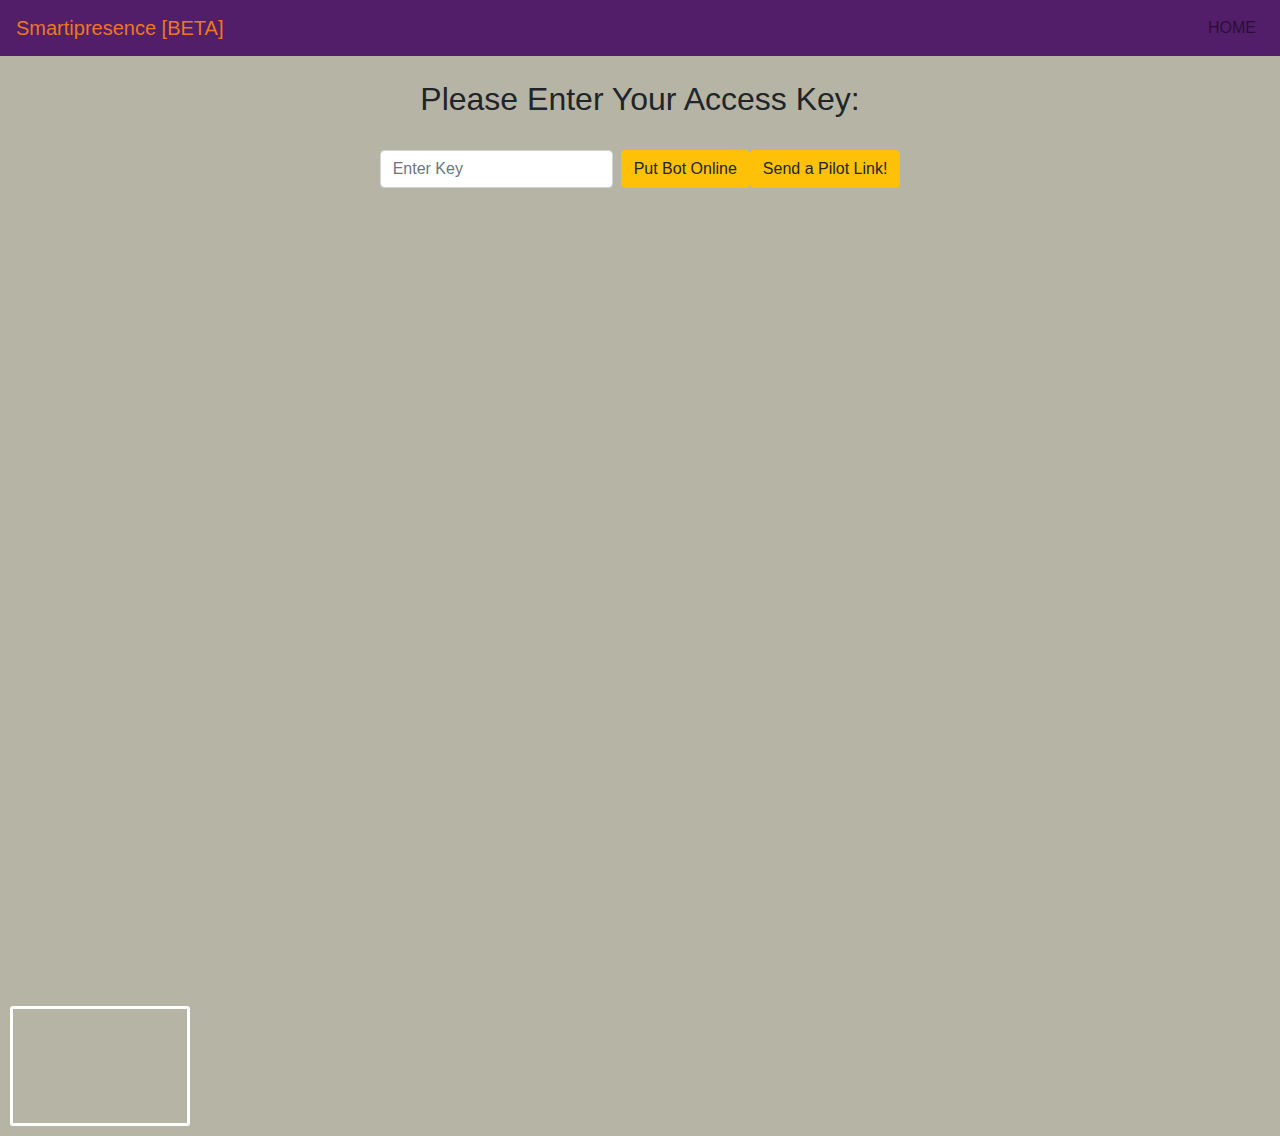
==== index.html @ 34534841 "Added divider between buttons" ====
<html>
  <head>
    <title>Drive Smartipresence!</title>
    <meta http-equiv="Content-Type" content="text/html; charset=UTF-8"/>
    <meta name="viewport" content="width=device-width, initial-scale=1, maximum-scale=1.0"/>
    <link rel="stylesheet" href="https://stackpath.bootstrapcdn.com/bootstrap/4.3.1/css/bootstrap.min.css">
    <link rel="icon" href="favicon.webp"/>
    <link rel="stylesheet" href="https://use.fontawesome.com/releases/v5.5.0/css/all.css" integrity="sha384-B4dIYHKNBt8Bc12p+WXckhzcICo0wtJAoU8YZTY5qE0Id1GSseTk6S+L3BlXeVIU" crossorigin="anonymous">
    <link href="https://fonts.googleapis.com/css?family=Lato:100,300,400,700,900|Montserrat:300,400,500,600,700,800,900" rel="stylesheet">
    <script src="https://code.jquery.com/jquery-3.4.1.min.js" integrity="sha256-CSXorXvZcTkaix6Yvo6HppcZGetbYMGWSFlBw8HfCJo="crossorigin="anonymous"></script>
    <script type="text/javascript" src="https://stackpath.bootstrapcdn.com/bootstrap/4.3.1/js/bootstrap.min.js"></script>
    <link href="remoteapp.css" rel="stylesheet" type="text/css">
    <!-- <link rel="stylesheet" href="./style.css"/> -->
    <meta name="theme-color" content="#3EB2E8">

    <!-- Javascript for bot -->
    <script type="text/javascript" src="app.js"></script>
    <script src="https://static.opentok.com/v2/js/opentok.min.js"></script>
    <script type="text/javascript" src="https://thecraftyrobot.github.io/smartibot_webpad/js/puck.js"></script>
  </head>
  <body onload="populate()">
<body>
  <nav class="navbar navbar-expand-lg navbar-light navbar-play" style="background: #521E69;">
    <a class="navbar-brand" href="#" style="color: #ed771e;">
      Smartipresence [BETA]
    </a>
    <button class="navbar-toggler" type="button" data-toggle="collapse" data-target="#navbarSupportedContent" aria-controls="navbarSupportedContent" aria-expanded="false" aria-label="Toggle navigation">
      <span class="navbar-toggler-icon"></span>
    </button>

    <div class="collapse navbar-collapse" id="navbarSupportedContent">
      <ul class="navbar-nav ml-auto">
        <li class="nav-item pull-right">
          <!-- <a class="nav-link" href="index.php">Home <span class="sr-only">(current)</span></a> -->
          <a class="nav-link" href="https://thecraftyrobot.net">HOME</a>
        </li>
        </li>
      </ul>
    </div>
  </nav>

  <div class="aw-sec4_1" id="form-section">
    <div class="text-center">
      <div class="clearfix"></div><br/>
      <div class="container">
        <p class="h2">Please Enter Your Access Key:</p>
        <div class="clearfix"></div><br/>
        <form class="form-inline justify-content-center" role="form"/>
          <label class="sr-only" for="botName">Pleaae Enter Your Access Key</label>
          <input type="text" class="form-control mb-2 mr-sm-2 enter" id="keyName" placeholder="Enter Key">
          <input id="AutoPop" class="btn btn-warning mb-2" type="button" value="Put Bot Online" onclick="connect(); Puck.write('digitalWrite(D4, 0);\n analogWrite(D6, 0.0);\n digitalWrite(D11, 0);\n analogWrite(D10, 0.0);\n load();\n');" />
          <div class="divider"/>
          <input id="WebShare" class="btn btn-warning mb-2" type="button" value="Send a Pilot Link!"  />
        </form>

      </div>
    </div>
  </div>
  <div class="clearfix"></div><br/>

  <div id="videos">
    <div id="subscriber"></div>
  <div id="publisher"></div>
  </div>

<!-- <footer class="footer">
      <div class="container">
        <span class="text-muted">&nbsp;<?php echo date('Y'); ?>&nbsp;Altrubots</span>
      </div>
    </footer> -->
<script>
$(document).ready(function(){

  // Web Share
  $("#WebShare").on('click', function(event) {

    $('#videos').css('display', 'block');
    $('body').css('background-color', 'gray');
    //NOTE: TODO: we need to actually validate the accessKey before sending it to prevent anyone from sharing with an incorrect access key
    //until then I have duplicated the logic to grab the access key here, then it will be shared
    // $('#form-section').css('display', 'none');
    if (navigator.share) {
      var urlB = new URL(document.URL);
      var search_paramsB = new URLSearchParams(urlB.search);
      var baseURL="https://altrubots.com/pilot/crafty-robot/pilot.html?botName="
      // this will be true
      if(search_paramsB.has('accessKey')) {
      	var providedKeyB = search_paramsB.get('accessKey');
      	// output : 100
      	console.log(providedKeyB);
         //TODOL - validate access key or move share to main flow
         var shareURL = baseURL + providedKeyB;
         navigator.share({
           title: 'Send the Pilot Page!',
           text: 'Pilot my sweet robot: ',
           url: shareURL,
         })
           .then(() => console.log('Successful share'))
           .catch((error) => console.log('Error sharing', error));
         //TODO: base logic and error handling off validateAccessKey() return

      }else{
         console.log("failure getting param!, trying user input");
         //no url parameter, request user to enter in access key
         //Then pass in the provided key to the below call to validateAccessKey()
         var providedKeyB = document.getElementById("keyName").value;
         var shareURL = baseURL + providedKeyB;
         navigator.share({
           title: 'Send the Pilot Page!',
           text: 'Come pilot and chill with my sweet robot at: ',
           url: shareURL,
         })
           .then(() => console.log('Successful share'))
           .catch((error) => console.log('Error sharing', error));
         //TODO - ALL LOGIC

      }

    }

  });
});
</script>
</body>
</html>
---- remoteapp.css ----
body, html {
    background-color: #b6b4a5;
    height: 100%;
}

#videos {
    position: relative;
    width: 100%;
    height: 100%;
    margin-left: auto;
    margin-right: auto;
}

#subscriber {
    position: absolute;
    left: 0;
    top: 0;
    width: 100%;
    height: 100%;
    z-index: 100;
}

#publisher {
    position: absolute;
    width: 180px;
    height: 120px;
    bottom: 10px;
    left: 10px;
    z-index: 10;
    border: 3px solid white;
    border-radius: 3px;
}

#h2 {
    color: #521E69;
}

#btn-warning mb-2 {
    background-color: #de7d39;
    color: #521E69;
}

#divider{
    width:5px;
    height:auto;
    display:inline-block;
}
---- style.css ----
#subscriber {
    width: 100%;
    height: 50;
    z-index: 10;
	padding:0 5px;
}

#videos {
    position: relative;
    width: 100%;
    height: 100%;
    margin-left: auto;
    margin-right: auto;
}

#publisher {
    position: absolute;
    width: 180px;
    height: 120px;
    bottom: 10px;
    left: 10px;
    z-index: 20;
    border: 3px solid white;
    border-radius: 3px;
}


:root {
  /*--clr-p: #ed771e;*/
  --clr-p: #510168;
  --clr-s: #ed771e;
}
body  {
	margin: 0;
	padding: 0;
	overflow: hidden;
}
.altru-box {
	display: flex;
    flex-direction: row;
    flex-wrap: wrap;
}
.box.controls{
	position: relative;
}
.box.screen {
	position: relative;
	width: 100%;
	background: #23262a;
}
.box.screen::after {
	position: absolute;
	content: "";
	font-weight: 900;
	font-size: 3rem;
	font-family: -system-ui, -apple-system, BlinkMacSystemFont, "Segoe UI", Roboto, Ubuntu, "Helvetica Neue", sans-serif;
	top: 50%;
	transform: translateY(-50%);
	left: 0;
	right: 0;
	text-align: center;
	color: rgba(0, 0, 0,  .3);
}
.box.preview {
	position: relative;
	width: 16.6%;
	background: #23262a;
}
.box__btns {
	position: relative;
	cursor: pointer;
	overflow: hidden;
	background: radial-gradient(#510168dd, #510168);
	display: flex;
	justify-content: center;
	align-items: center;
	height: 33.3333%;
	/*width: 70%;*/
	border-bottom: 2px solid rgba(255, 255, 255, .15);
	transition: all .25s;
}
.box__btns img {
	width: 100px;
	/*transform: scale(3);*/
	/*filter: invert(1);*/
	transition: all .25s;
}
.box__btns svg path {
	transition: all .25s;
	fill: #fff;
}
.box__btns svg {
	transform: scale(.75);
}
/*.box__btns:hover svg path {
	fill: var(--clr-s);
}*/

@media screen and (orientation:portrait) {
	.box:nth-child(1) {
		order: 1;
	}
	.box:nth-child(2) {
		order: 2;
	}
	.box:nth-child(3) {
		order: 3;
	}
	.controls {
		flex: 1 0 50%;
	}
	.box.controls{
		height: 50vh;
	}
	.box.screen {
		height: 50vh;
	}
	.brl {
		border-left: 2px solid rgba(255, 255, 255, .15);
	}
	#videos{
	left: 2%;
	bottom: 52%;
	height: 50vh;
	}

}
@media screen and (orientation:landscape) {
	.box.controls{
		height: 100vh;
	}
	.box.screen {
		height: 100vh;
	}
	.box:nth-child(1) {
		flex: 1 0 65%;
		order: 2;
	}
	.box:nth-child(2) {
		flex: 1 0 10%;
		order: 1;
	}
	.box:nth-child(3) {
		flex: 1 0 10%;
		order: 3;
	}
	#videos{
	left: 15%;
	bottom: 2%;
	}
}
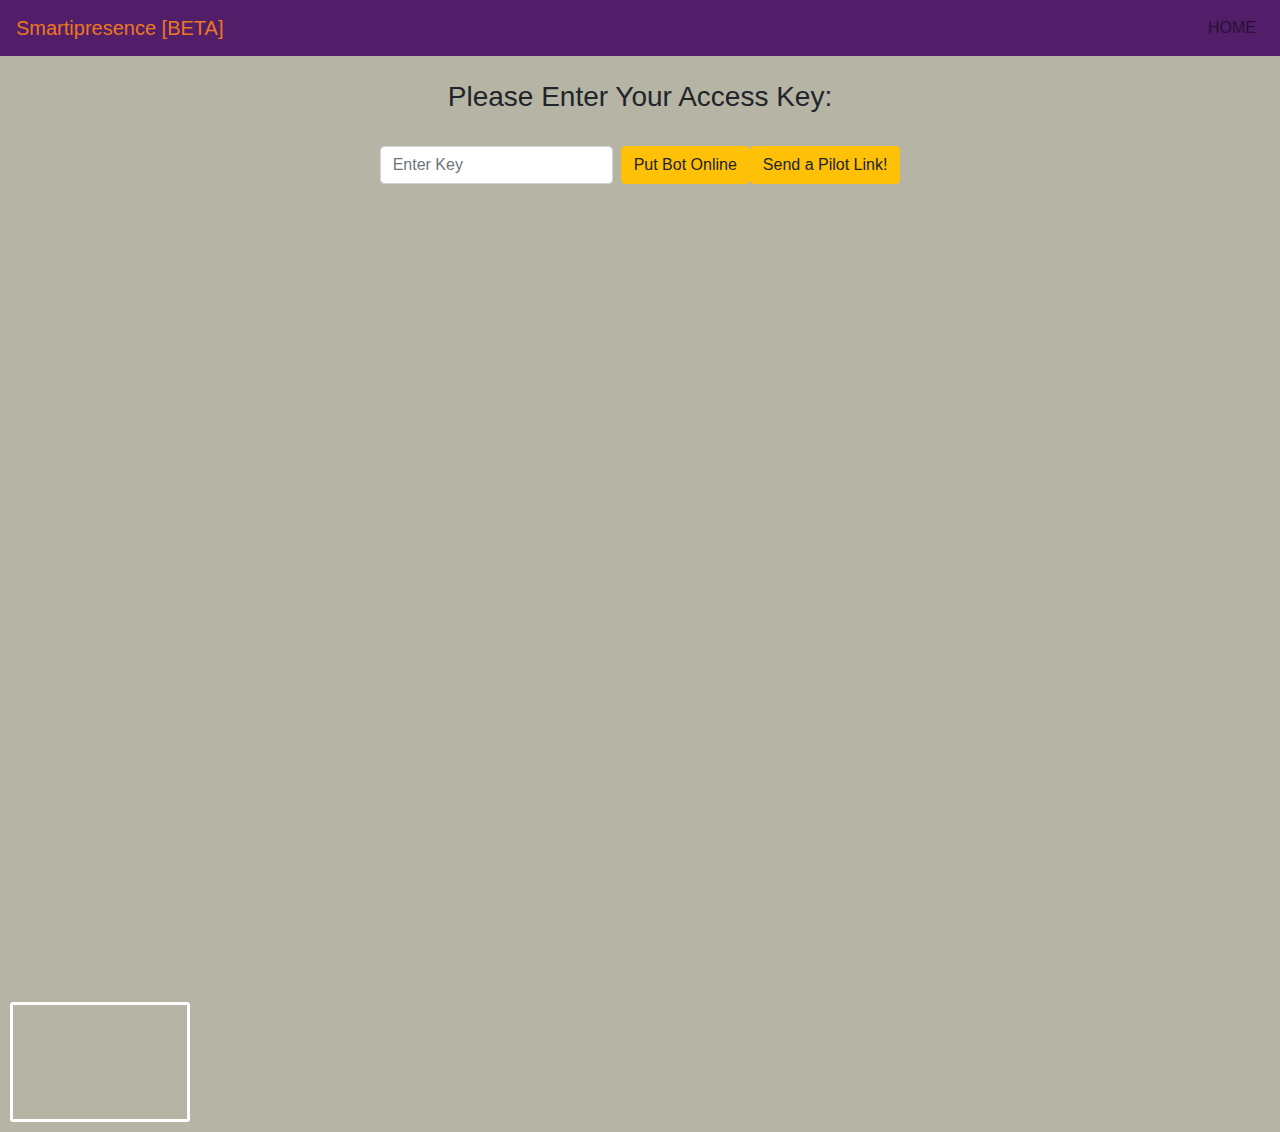
==== commit 37a2bf86: "h2 to h3" ====
--- a/index.html
+++ b/index.html
@@ -43,7 +43,7 @@
     <div class="text-center">
       <div class="clearfix"></div><br/>
       <div class="container">
-        <p class="h2">Please Enter Your Access Key:</p>
+        <p class="h3">Please Enter Your Access Key:</p>
         <div class="clearfix"></div><br/>
         <form class="form-inline justify-content-center" role="form"/>
           <label class="sr-only" for="botName">Pleaae Enter Your Access Key</label>
--- a/remoteapp.css
+++ b/remoteapp.css
@@ -31,17 +31,21 @@
     border-radius: 3px;
 }
 
-#h2 {
+h2 {
     color: #521E69;
 }
 
-#btn-warning mb-2 {
+btn-warning mb-2 {
     background-color: #de7d39;
     color: #521E69;
 }
 
-#divider{
+divider{
     width:5px;
     height:auto;
     display:inline-block;
 }
+
+sansserif {
+  font-family: Montserrat, Helvetica, sans-serif;
+}
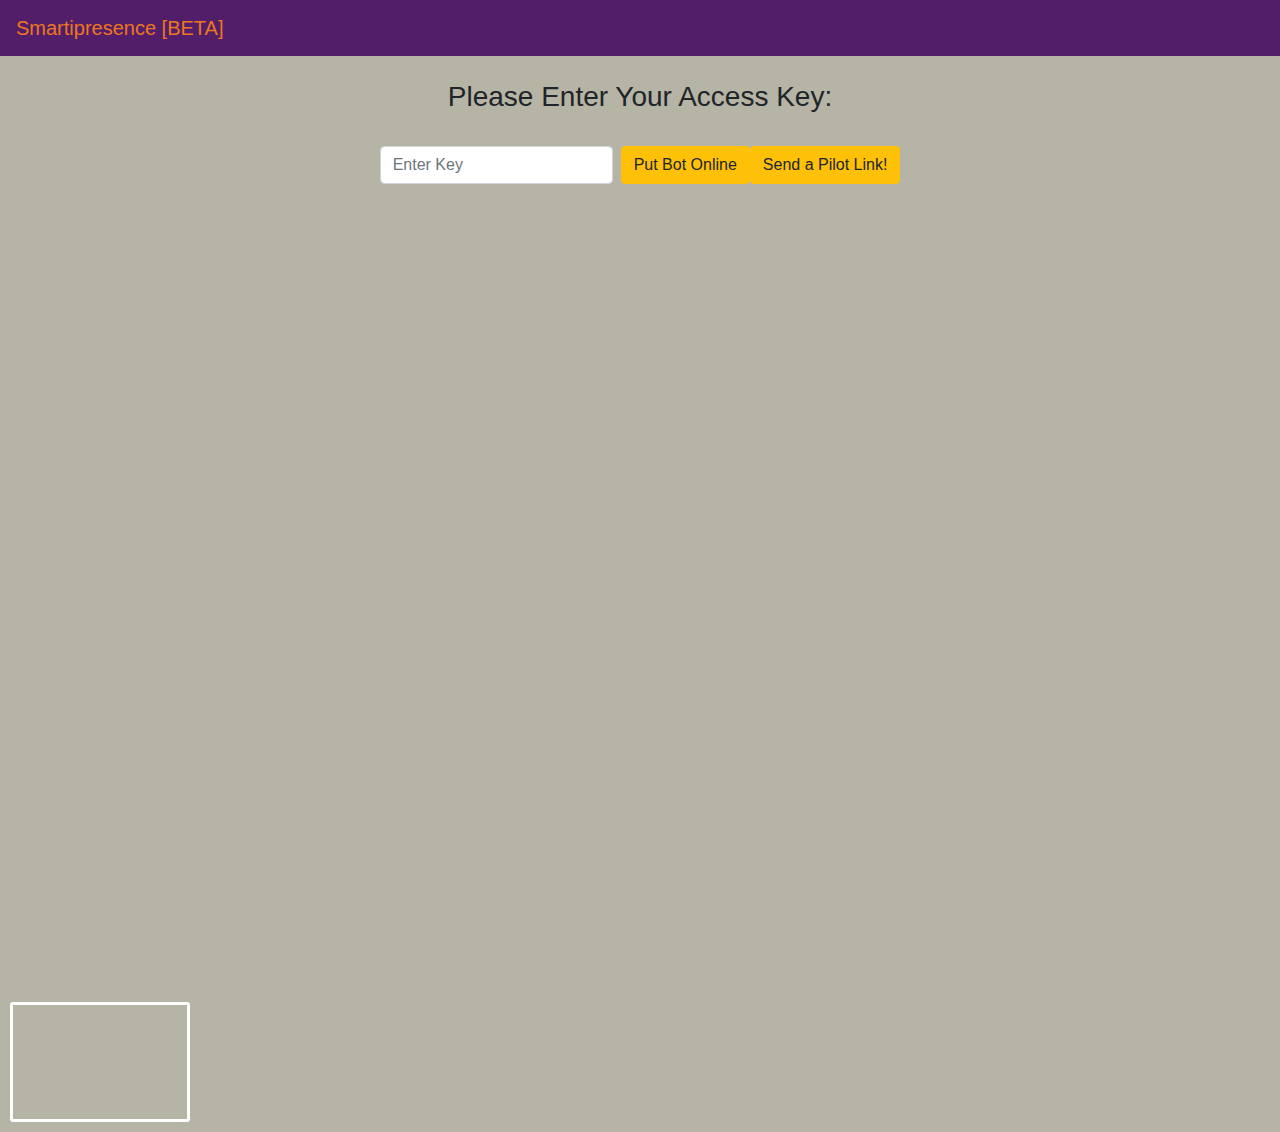
==== commit ae2f977d: "Removed navbar menu" ====
--- a/index.html
+++ b/index.html
@@ -24,17 +24,6 @@
     <a class="navbar-brand" href="#" style="color: #ed771e;">
       Smartipresence [BETA]
     </a>
-    <button class="navbar-toggler" type="button" data-toggle="collapse" data-target="#navbarSupportedContent" aria-controls="navbarSupportedContent" aria-expanded="false" aria-label="Toggle navigation">
-      <span class="navbar-toggler-icon"></span>
-    </button>
-
-    <div class="collapse navbar-collapse" id="navbarSupportedContent">
-      <ul class="navbar-nav ml-auto">
-        <li class="nav-item pull-right">
-          <!-- <a class="nav-link" href="index.php">Home <span class="sr-only">(current)</span></a> -->
-          <a class="nav-link" href="https://thecraftyrobot.net">HOME</a>
-        </li>
-        </li>
       </ul>
     </div>
   </nav>
--- a/remoteapp.css
+++ b/remoteapp.css
@@ -12,7 +12,7 @@
 }
 
 #subscriber {
-    position: absolute;
+    position: relative;
     left: 0;
     top: 0;
     width: 100%;
@@ -31,7 +31,7 @@
     border-radius: 3px;
 }
 
-h2 {
+h3 {
     color: #521E69;
 }
 
@@ -48,4 +48,5 @@
 
 sansserif {
   font-family: Montserrat, Helvetica, sans-serif;
+  color: #521E69;
 }
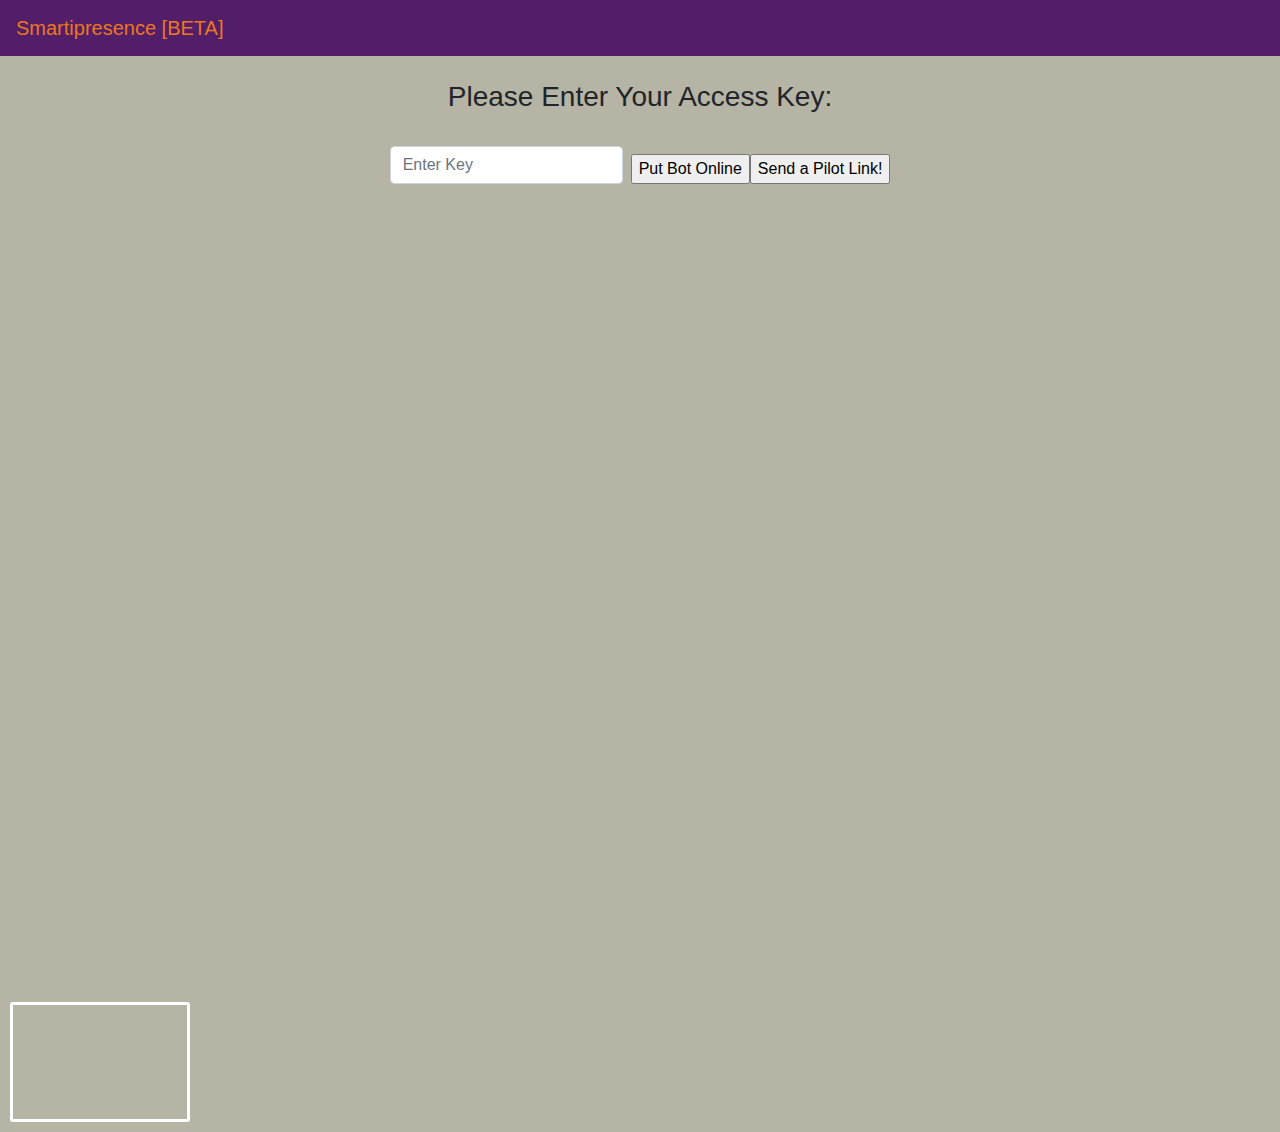
==== commit 60e4c6ba: "Changed webshare text + url + button classes" ====
--- a/index.html
+++ b/index.html
@@ -37,9 +37,9 @@
         <form class="form-inline justify-content-center" role="form"/>
           <label class="sr-only" for="botName">Pleaae Enter Your Access Key</label>
           <input type="text" class="form-control mb-2 mr-sm-2 enter" id="keyName" placeholder="Enter Key">
-          <input id="AutoPop" class="btn btn-warning mb-2" type="button" value="Put Bot Online" onclick="connect(); Puck.write('digitalWrite(D4, 0);\n analogWrite(D6, 0.0);\n digitalWrite(D11, 0);\n analogWrite(D10, 0.0);\n load();\n');" />
+          <input id="AutoPop" class="btn-smb" type="button" value="Put Bot Online" onclick="connect(); Puck.write('digitalWrite(D4, 0);\n analogWrite(D6, 0.0);\n digitalWrite(D11, 0);\n analogWrite(D10, 0.0);\n load();\n');" />
           <div class="divider"/>
-          <input id="WebShare" class="btn btn-warning mb-2" type="button" value="Send a Pilot Link!"  />
+          <input id="WebShare" class="btn-smb" type="button" value="Send a Pilot Link!"  />
         </form>
 
       </div>
@@ -71,7 +71,7 @@
     if (navigator.share) {
       var urlB = new URL(document.URL);
       var search_paramsB = new URLSearchParams(urlB.search);
-      var baseURL="https://altrubots.com/pilot/crafty-robot/pilot.html?botName="
+      var baseURL="https://thecraftyrobot.github.io/smartipresence/pilot.html?botName="
       // this will be true
       if(search_paramsB.has('accessKey')) {
       	var providedKeyB = search_paramsB.get('accessKey');
@@ -95,8 +95,8 @@
          var providedKeyB = document.getElementById("keyName").value;
          var shareURL = baseURL + providedKeyB;
          navigator.share({
-           title: 'Send the Pilot Page!',
-           text: 'Come pilot and chill with my sweet robot at: ',
+           title: 'Pleaese come and drive my robot',
+           text: 'Just load this page and allow access to your camera and microphone: ',
            url: shareURL,
          })
            .then(() => console.log('Successful share'))
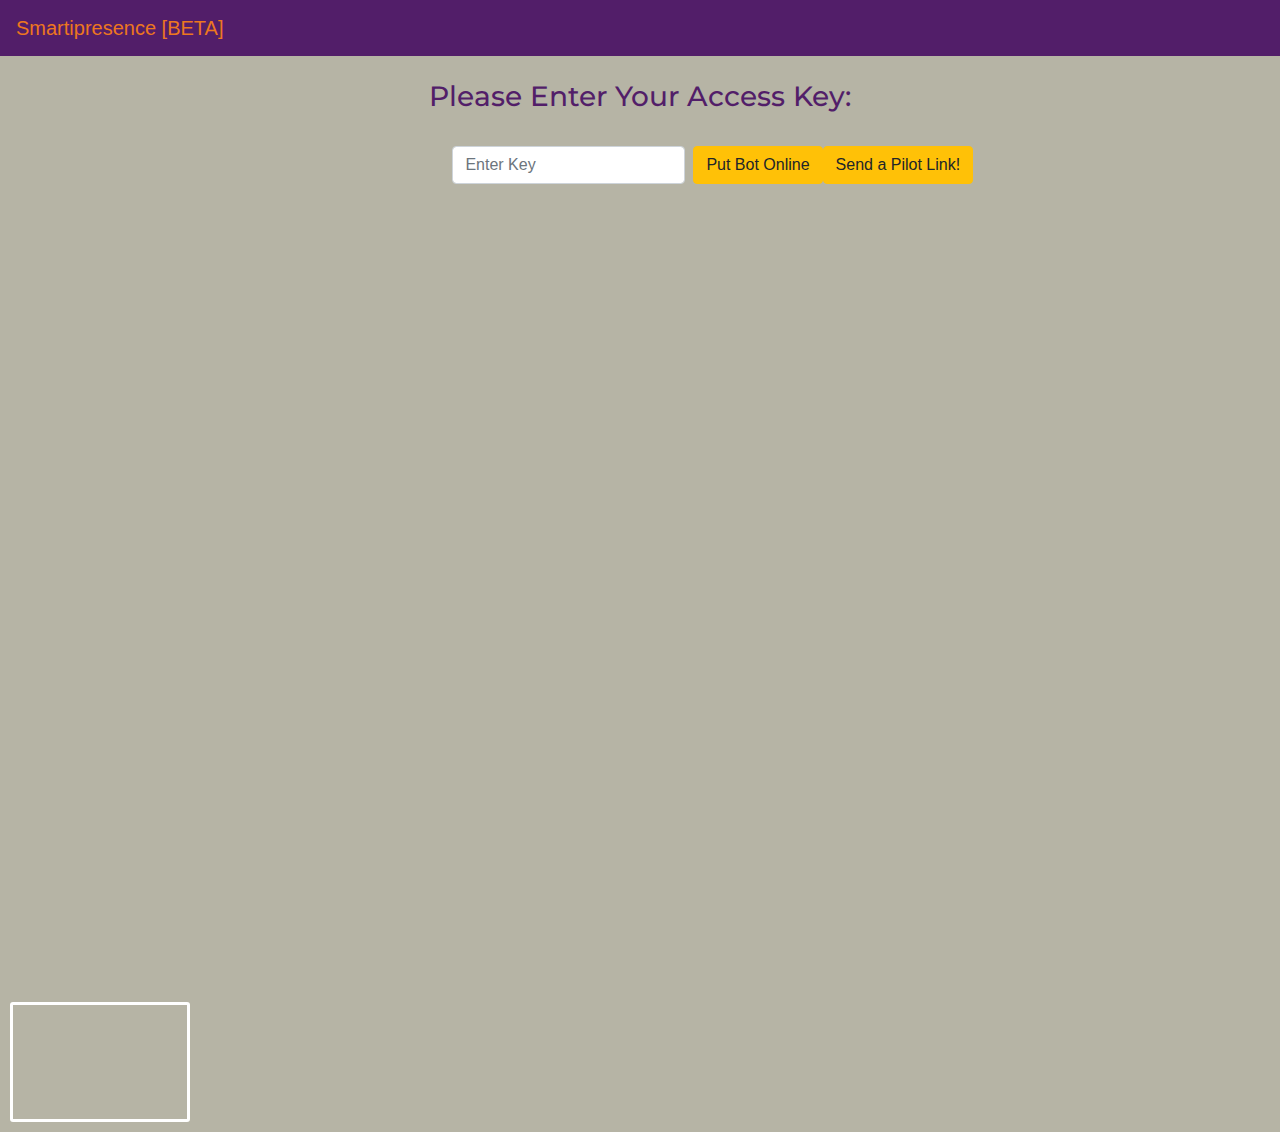
==== commit 95fbe1e5: "Changed button classes back" ====
--- a/index.html
+++ b/index.html
@@ -37,9 +37,9 @@
         <form class="form-inline justify-content-center" role="form"/>
           <label class="sr-only" for="botName">Pleaae Enter Your Access Key</label>
           <input type="text" class="form-control mb-2 mr-sm-2 enter" id="keyName" placeholder="Enter Key">
-          <input id="AutoPop" class="btn-smb" type="button" value="Put Bot Online" onclick="connect(); Puck.write('digitalWrite(D4, 0);\n analogWrite(D6, 0.0);\n digitalWrite(D11, 0);\n analogWrite(D10, 0.0);\n load();\n');" />
+          <input id="AutoPop" class="btn btn-warning mb-2" type="button" value="Put Bot Online" onclick="connect(); Puck.write('digitalWrite(D4, 0);\n analogWrite(D6, 0.0);\n digitalWrite(D11, 0);\n analogWrite(D10, 0.0);\n load();\n');" />
           <div class="divider"/>
-          <input id="WebShare" class="btn-smb" type="button" value="Send a Pilot Link!"  />
+          <input id="WebShare" class="btn btn-warning mb-2" type="button" value="Send a Pilot Link!"  />
         </form>
 
       </div>
--- a/remoteapp.css
+++ b/remoteapp.css
@@ -31,22 +31,29 @@
     border-radius: 3px;
 }
 
-h3 {
+.h3 {
     color: #521E69;
+    font-family: Montserrat, Helvetica, sans-serif;
 }
 
-btn-warning mb-2 {
+.btn-smb {
     background-color: #de7d39;
     color: #521E69;
+    border: 2px solid #521E69;
+    padding: 15px 32px;
+    text-align: center;
+    text-decoration: none;
+    display: inline-block;
+    font-size: 16px;
 }
 
-divider{
+.divider{
     width:5px;
     height:auto;
     display:inline-block;
 }
 
-sansserif {
+.sansserif {
   font-family: Montserrat, Helvetica, sans-serif;
   color: #521E69;
 }
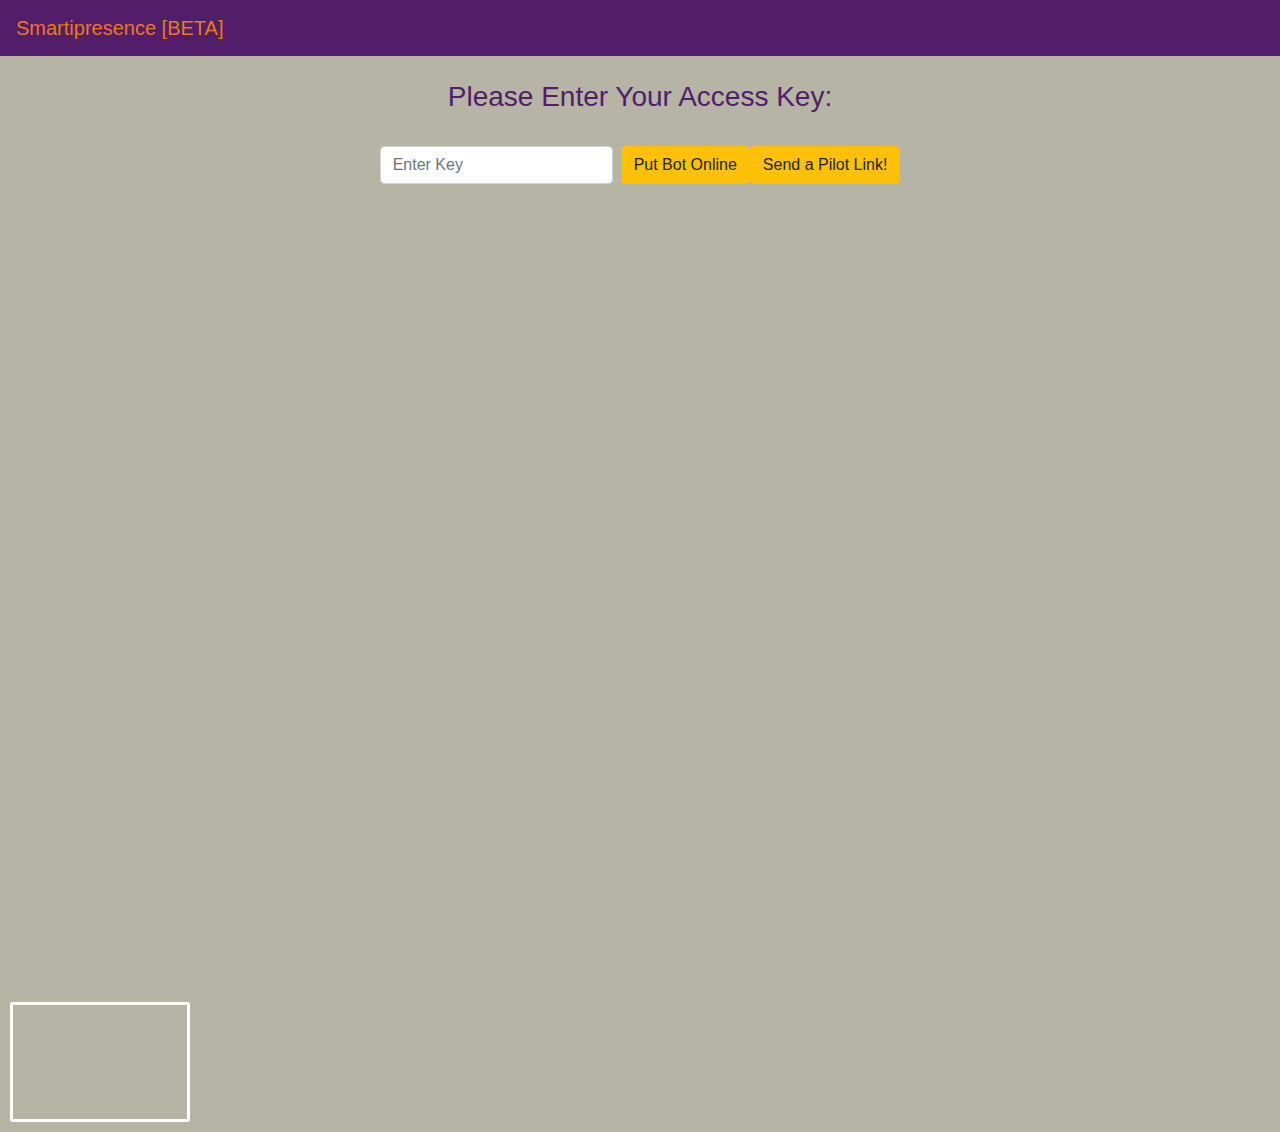
==== commit b86eb61e: "Put buttons in form-group" ====
--- a/index.html
+++ b/index.html
@@ -37,9 +37,12 @@
         <form class="form-inline justify-content-center" role="form"/>
           <label class="sr-only" for="botName">Pleaae Enter Your Access Key</label>
           <input type="text" class="form-control mb-2 mr-sm-2 enter" id="keyName" placeholder="Enter Key">
+          <div class="form-group">
           <input id="AutoPop" class="btn btn-warning mb-2" type="button" value="Put Bot Online" onclick="connect(); Puck.write('digitalWrite(D4, 0);\n analogWrite(D6, 0.0);\n digitalWrite(D11, 0);\n analogWrite(D10, 0.0);\n load();\n');" />
-          <div class="divider"/>
+          </div>
+          <div class="form-group">
           <input id="WebShare" class="btn btn-warning mb-2" type="button" value="Send a Pilot Link!"  />
+          </div>
         </form>
 
       </div>
--- a/remoteapp.css
+++ b/remoteapp.css
@@ -33,18 +33,13 @@
 
 .h3 {
     color: #521E69;
-    font-family: Montserrat, Helvetica, sans-serif;
 }
 
-.btn-smb {
+.btn btn-warning mb-2 {
     background-color: #de7d39;
     color: #521E69;
-    border: 2px solid #521E69;
+    border: 1px solid #521E69;
     padding: 15px 32px;
-    text-align: center;
-    text-decoration: none;
-    display: inline-block;
-    font-size: 16px;
 }
 
 .divider{
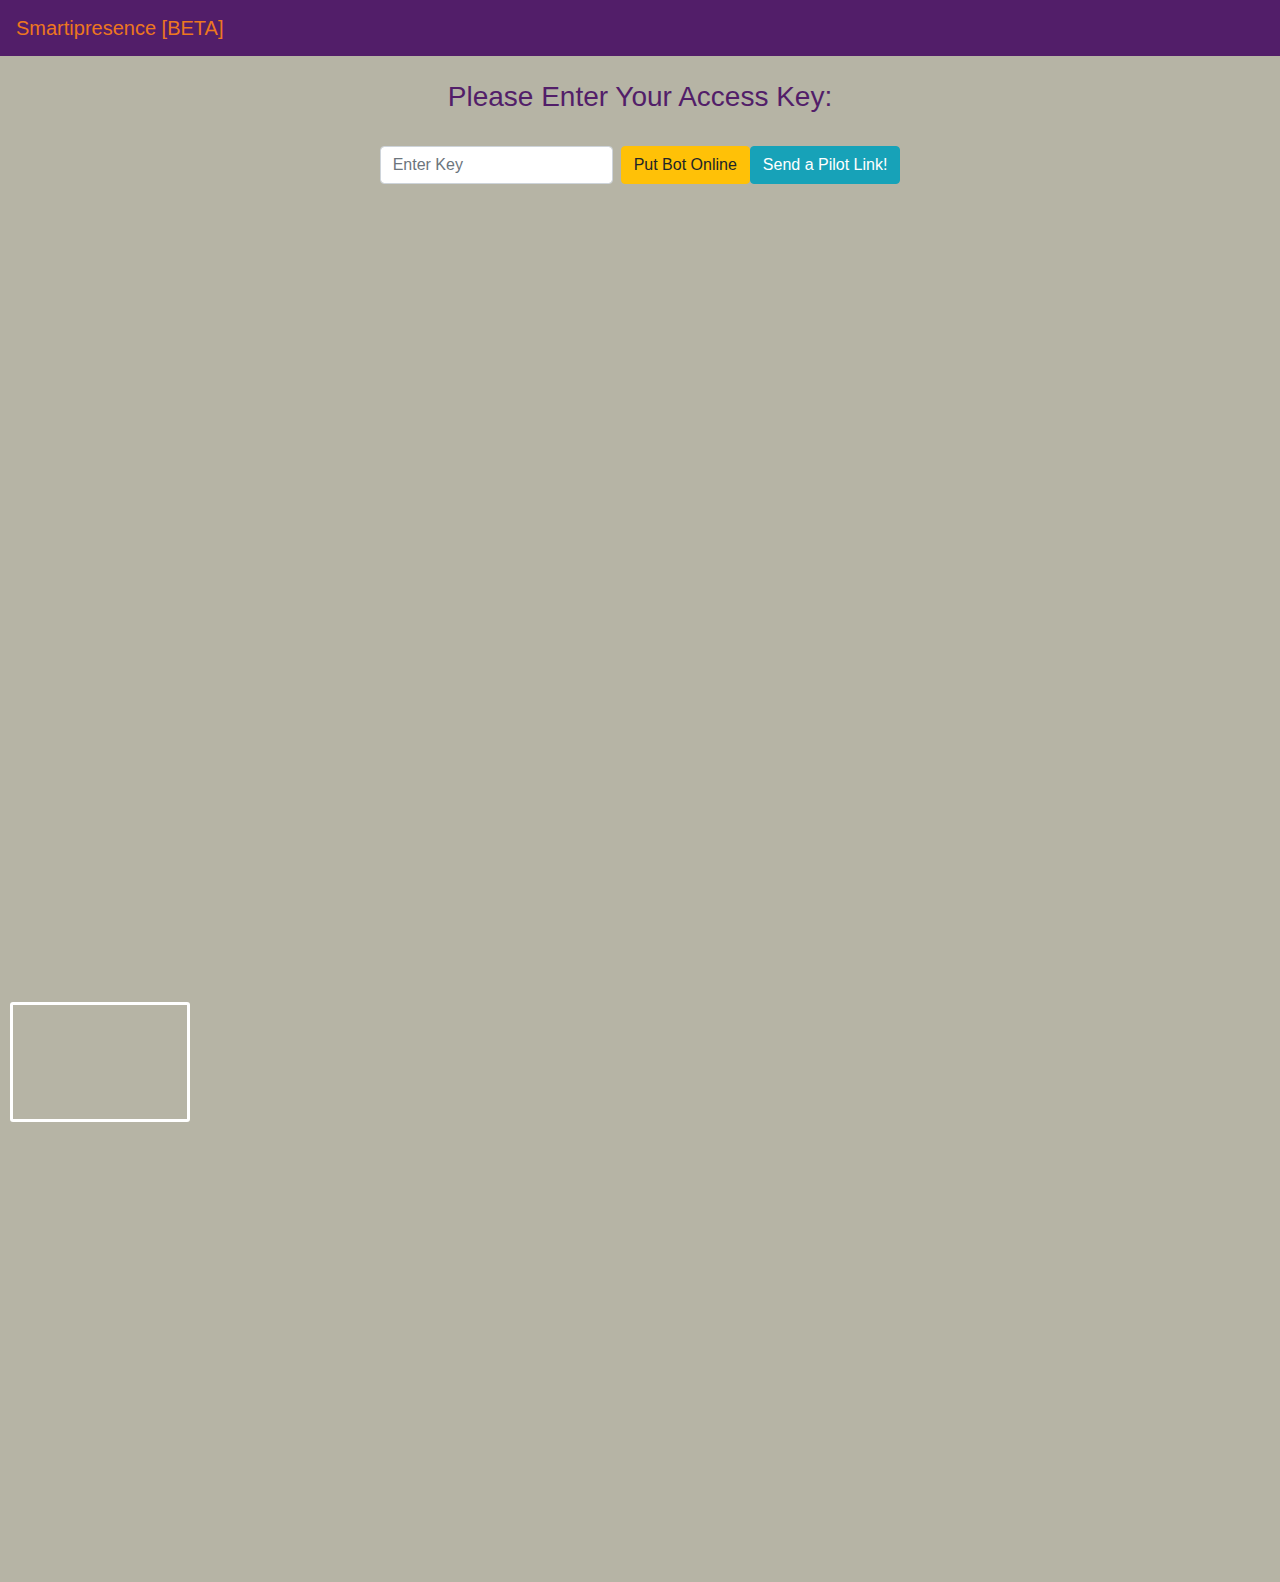
==== commit cc84ac98: "changed pilot share button to info" ====
--- a/index.html
+++ b/index.html
@@ -41,7 +41,7 @@
           <input id="AutoPop" class="btn btn-warning mb-2" type="button" value="Put Bot Online" onclick="connect(); Puck.write('digitalWrite(D4, 0);\n analogWrite(D6, 0.0);\n digitalWrite(D11, 0);\n analogWrite(D10, 0.0);\n load();\n');" />
           </div>
           <div class="form-group">
-          <input id="WebShare" class="btn btn-warning mb-2" type="button" value="Send a Pilot Link!"  />
+          <input id="WebShare" class="btn btn-info mb-2" type="button" value="Send a Pilot Link!"  />
           </div>
         </form>
 
--- a/remoteapp.css
+++ b/remoteapp.css
@@ -16,7 +16,7 @@
     left: 0;
     top: 0;
     width: 100%;
-    height: 100%;
+    height: 150%;
     z-index: 100;
 }
 
